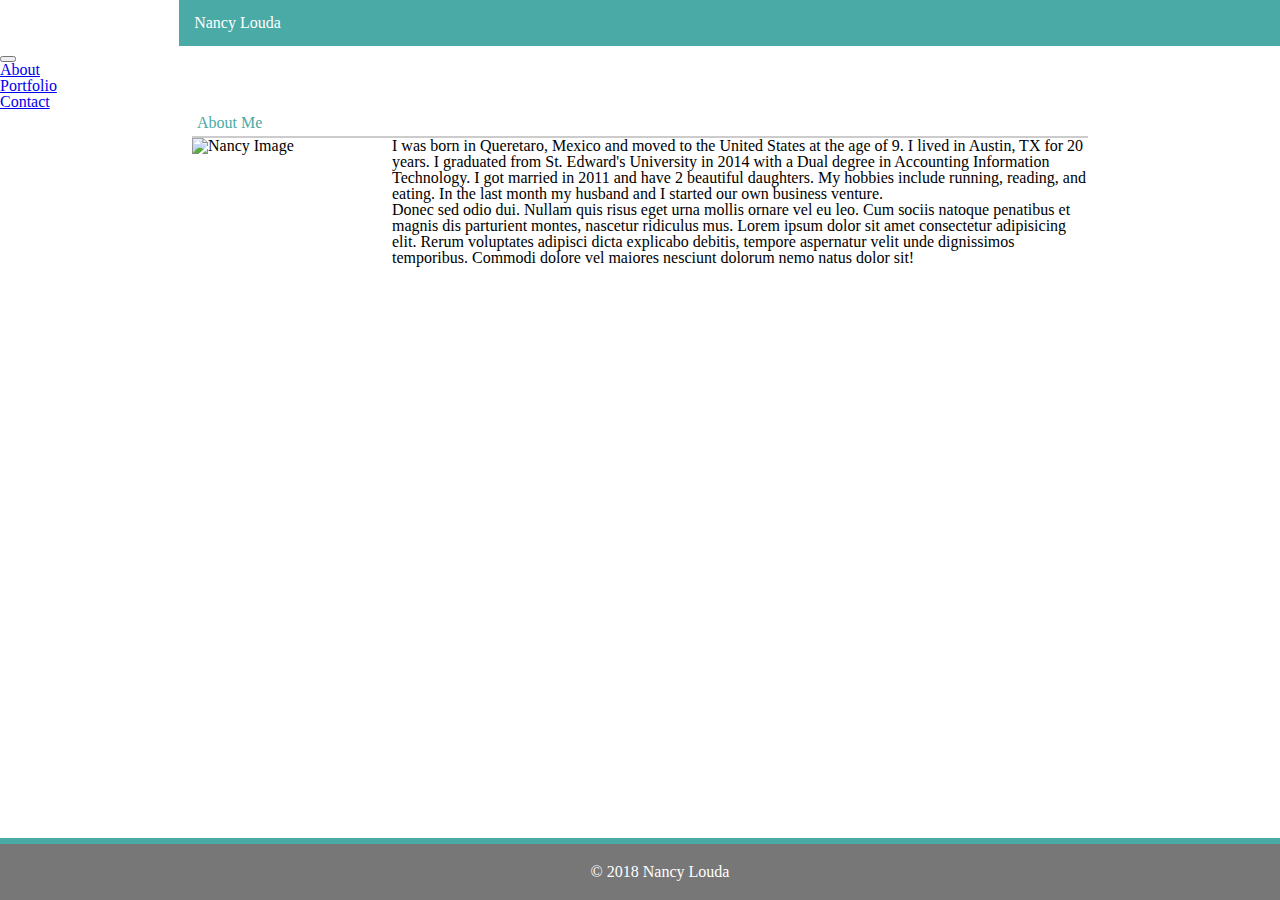
==== index.html @ b5b7e122 "Hw 2 bootstrap progress 1" ====
<!DOCTYPE html>
<html lang="en">
<head>
        <meta charset="utf-8"/>
    <title>About</title>
    <meta name="viewport" content="width=device-width, initial-scale=1, shrink-to-fit=no">
    <meta name="viewport" content="width=device-width, initial-scale=1">
    <link rel="stylesheet" type="text/css" media="screen" href="assets/css/reset.css"/>
    <link rel="stylesheet" href="https://stackpath.bootstrapcdn.com/bootstrap/4.1.1/css/bootstrap.min.css" integrity="sha384-WskhaSGFgHYWDcbwN70/dfYBj47jz9qbsMId/iRN3ewGhXQFZCSftd1LZCfmhktB" crossorigin="anonymous">    <link href="https://fonts.googleapis.com/css?family=Oxygen" rel="stylesheet">
    <link rel="stylesheet" type="text/css" media="screen" href="assets/css/style.css" />
    <script src="main.js"></script>
</head>
<body>
    <nav class="navbar navbar-expand-md navbar-light bg-light sticky-top">
        <div class="container-fluid"> 
                <div class="h1">Nancy Louda</div>
            <button class="navbar-toggler" type="button" data-toggle="collapse"
            data-target="#navbarResponsive">
            <span class="navbar-toggler-icon"></span>
            </button>
        <div class="collapse navbar-collapse" id="navbarResponsive">
            <ul class="navbar-nav ml-auto">
                <li class="nav-item active">
                    <a class="nav-link" href="index.html">About</a>
                </li>
                <li class="nav-item active">
                    <a class="nav-link" href="portfolio.html">Portfolio</a>
                </li>
                <li class="nav-item active">
                    <a class="nav-link" href="contact.html">Contact</a>
                </li>
            </ul>
            </div>
        </div>
        </div>
    </nav>
    <div class="container-fluid">
            <div class="media">
                    <div class="h2">About Me</div>
                    <img class="align-self-start mr-3" src="../Bootstrap-Portfolio/assets/images/IMG_1545.jpg" style="width:200px; height:200px;float:left;"alt="Nancy Image">
                    <div class="media-body">
                      
                      <p>I was born in Queretaro, Mexico and moved to the United States at the age of 9. I lived in Austin, TX for 20 years.
                        I graduated from St. Edward's University in 2014 with a Dual degree in Accounting Information Technology.
                        I got married in 2011 and have 2 beautiful daughters. My hobbies include running, reading, and eating.
                        In the last month my husband and I started our own business venture.</p>
                      <p>Donec sed odio dui. Nullam quis risus eget urna mollis ornare vel eu leo. Cum sociis natoque penatibus et magnis dis parturient montes, nascetur ridiculus mus.
                        Lorem ipsum dolor sit amet consectetur adipisicing elit. Rerum voluptates adipisci dicta explicabo debitis, tempore aspernatur velit unde dignissimos temporibus. Commodi dolore vel maiores nesciunt dolorum nemo natus dolor sit!
                      </p>
                    </div>
                  </div>
    </div>
        <div class="clearfix"></div>
        <div class="footer">&copy; 2018 Nancy Louda</div>
    
</body>
</html>
---- assets/css/style.css ----
*{
    font-family: 'Oxygen', sans-serif;
}

.navbar .navbar-expand-md .navbar-light .bg-light .sticky-top{
    background-color: lightgray;
}
.navbar-expand-md .navbar-collapse {
    padding-right:14%;
}
.h1{
    display:block;
    background: #4aaaa5;
    color: white;
    margin-left: 14%;
    padding:15px;
}
.media{
    display: block;
    background:white;
    position: relative;
    margin: 0 15% 0 15%;
}
.h2 {
color: #4aaaa5;
padding:5px;
border-bottom: 2px solid #ccc;
}
.footer{
    background-color: #777777;
    color:white;
    text-align: center;
    padding: 20px;
    position: fixed;
    bottom:0;
    width:100%; 
    border-top: 6px solid #4aaaa5;

}
.clearfix{
    display:block;
    clear:both;
    margin-bottom: 130px;
}
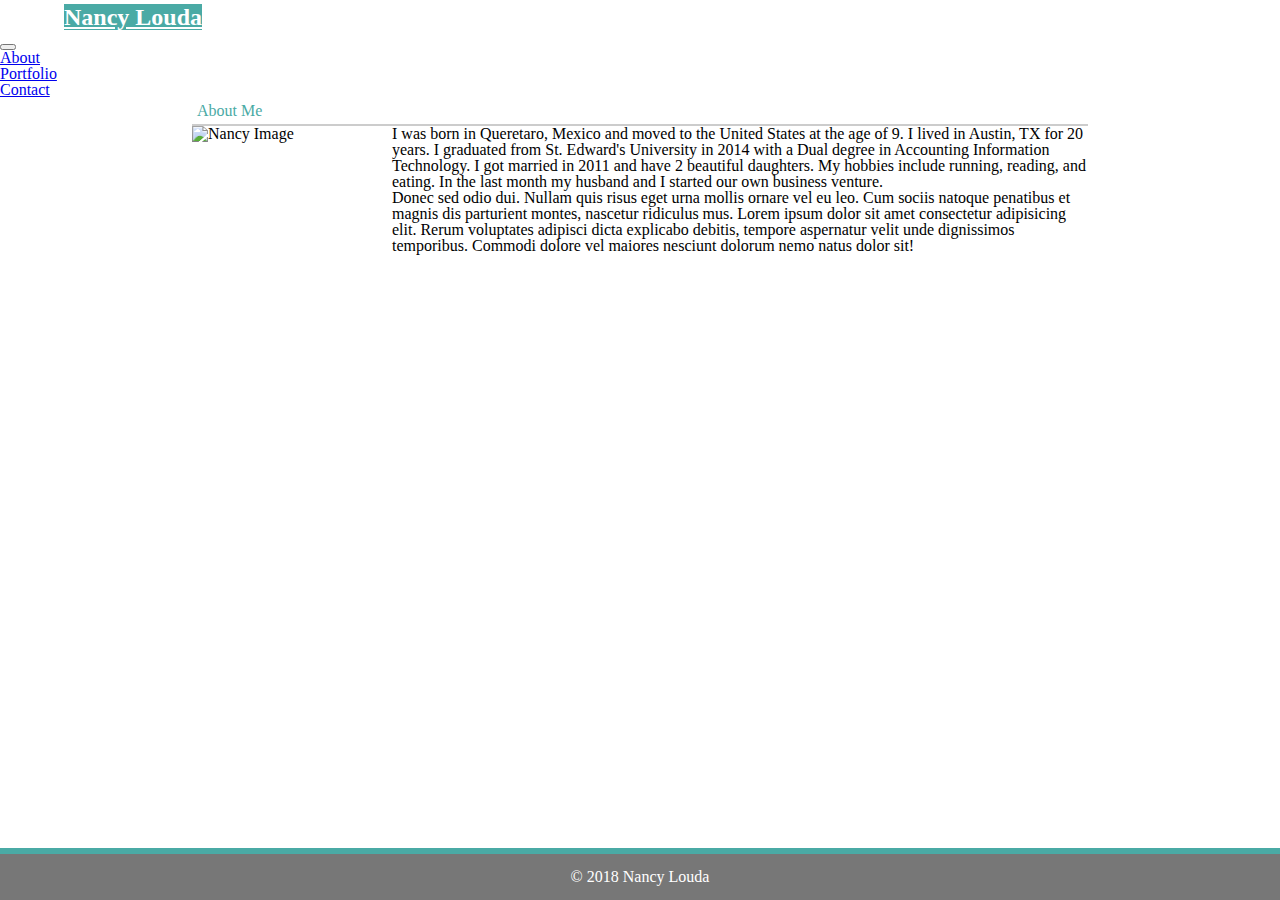
==== commit 124ffcaa: "adding homework for node and mysql" ====
--- a/index.html
+++ b/index.html
@@ -1,57 +1,62 @@
 <!DOCTYPE html>
 <html lang="en">
+
 <head>
-        <meta charset="utf-8"/>
+    <meta charset="utf-8" />
     <title>About</title>
-    <meta name="viewport" content="width=device-width, initial-scale=1, shrink-to-fit=no">
     <meta name="viewport" content="width=device-width, initial-scale=1">
-    <link rel="stylesheet" type="text/css" media="screen" href="assets/css/reset.css"/>
-    <link rel="stylesheet" href="https://stackpath.bootstrapcdn.com/bootstrap/4.1.1/css/bootstrap.min.css" integrity="sha384-WskhaSGFgHYWDcbwN70/dfYBj47jz9qbsMId/iRN3ewGhXQFZCSftd1LZCfmhktB" crossorigin="anonymous">    <link href="https://fonts.googleapis.com/css?family=Oxygen" rel="stylesheet">
+    <link rel="stylesheet" type="text/css" media="screen" href="assets/css/reset.css" />
+    <link rel="stylesheet" href="https://stackpath.bootstrapcdn.com/bootstrap/4.1.3/css/bootstrap.min.css" integrity="sha384-MCw98/SFnGE8fJT3GXwEOngsV7Zt27NXFoaoApmYm81iuXoPkFOJwJ8ERdknLPMO" crossorigin="anonymous">
+    <link href="https://fonts.googleapis.com/css?family=Oxygen" rel="stylesheet">
     <link rel="stylesheet" type="text/css" media="screen" href="assets/css/style.css" />
-    <script src="main.js"></script>
 </head>
+
 <body>
-    <nav class="navbar navbar-expand-md navbar-light bg-light sticky-top">
-        <div class="container-fluid"> 
-                <div class="h1">Nancy Louda</div>
-            <button class="navbar-toggler" type="button" data-toggle="collapse"
-            data-target="#navbarResponsive">
-            <span class="navbar-toggler-icon"></span>
+    <nav class="navbar navbar-expand-lg navbar-light navbar-fixed-top">
+        <div class="container">
+            <div class="navbar-header">
+                <a class="navbar-brand" href="index.html" id="logo">Nancy Louda</a>
+            </div>
+            <button class="navbar-toggler" type="button" data-toggle="collapse" data-target="#page-nav-collapse" aria-controls="navbarSupportedContent" aria-expanded="false" aria-label="Toggle navigation">
+                    <span class="navbar-toggler-icon"></span>
             </button>
-        <div class="collapse navbar-collapse" id="navbarResponsive">
-            <ul class="navbar-nav ml-auto">
-                <li class="nav-item active">
-                    <a class="nav-link" href="index.html">About</a>
-                </li>
-                <li class="nav-item active">
-                    <a class="nav-link" href="portfolio.html">Portfolio</a>
-                </li>
-                <li class="nav-item active">
-                    <a class="nav-link" href="contact.html">Contact</a>
-                </li>
-            </ul>
+            <div class="collapse navbar-collapse" id="page-nav-collapse">
+                <ul class="nav navbar-nav ml-auto">
+                    <li>
+                        <a class="nav-link" href="index.html">About</a>
+                    </li>
+                    <li>
+                        <a class="nav-link" href="portfolio.html">Portfolio</a>
+                    </li>
+                    <li>
+                        <a class="nav-link" href="contact.html">Contact</a>
+                    </li>
+                </ul>
             </div>
-        </div>
         </div>
     </nav>
     <div class="container-fluid">
-            <div class="media">
-                    <div class="h2">About Me</div>
-                    <img class="align-self-start mr-3" src="../Bootstrap-Portfolio/assets/images/IMG_1545.jpg" style="width:200px; height:200px;float:left;"alt="Nancy Image">
-                    <div class="media-body">
-                      
-                      <p>I was born in Queretaro, Mexico and moved to the United States at the age of 9. I lived in Austin, TX for 20 years.
-                        I graduated from St. Edward's University in 2014 with a Dual degree in Accounting Information Technology.
-                        I got married in 2011 and have 2 beautiful daughters. My hobbies include running, reading, and eating.
-                        In the last month my husband and I started our own business venture.</p>
-                      <p>Donec sed odio dui. Nullam quis risus eget urna mollis ornare vel eu leo. Cum sociis natoque penatibus et magnis dis parturient montes, nascetur ridiculus mus.
-                        Lorem ipsum dolor sit amet consectetur adipisicing elit. Rerum voluptates adipisci dicta explicabo debitis, tempore aspernatur velit unde dignissimos temporibus. Commodi dolore vel maiores nesciunt dolorum nemo natus dolor sit!
-                      </p>
-                    </div>
-                  </div>
+        <div class="media">
+            <div class="h2">About Me</div>
+            <img class="align-self-start mr-3" src="../Bootstrap-Portfolio/assets/images/IMG_1545.jpg" style="width:200px; height:200px;float:left;"
+                alt="Nancy Image">
+            <div class="media-body">
+                <p>I was born in Queretaro, Mexico and moved to the United States at the age of 9. I lived in Austin, TX for
+                    20 years. I graduated from St. Edward's University in 2014 with a Dual degree in Accounting Information
+                    Technology. I got married in 2011 and have 2 beautiful daughters. My hobbies include running, reading,
+                    and eating. In the last month my husband and I started our own business venture.</p>
+                <p>Donec sed odio dui. Nullam quis risus eget urna mollis ornare vel eu leo. Cum sociis natoque penatibus et
+                    magnis dis parturient montes, nascetur ridiculus mus. Lorem ipsum dolor sit amet consectetur adipisicing
+                    elit. Rerum voluptates adipisci dicta explicabo debitis, tempore aspernatur velit unde dignissimos temporibus.
+                    Commodi dolore vel maiores nesciunt dolorum nemo natus dolor sit!
+                </p>
+            </div>
+        </div>
     </div>
-        <div class="clearfix"></div>
-        <div class="footer">&copy; 2018 Nancy Louda</div>
-    
+    <div class="clearfix"></div>
+    <div class="footer">&copy; 2018 Nancy Louda</div>
+    <script type="text/javascript" src="https://cdnjs.cloudflare.com/ajax/libs/jquery/3.2.1/jquery.min.js"></script>
+    <script src="https://maxcdn.bootstrapcdn.com/bootstrap/4.0.0/js/bootstrap.min.js"></script></script>
 </body>
+
 </html>--- a/assets/css/style.css
+++ b/assets/css/style.css
@@ -1,13 +1,40 @@
 *{
-    font-family: 'Oxygen', sans-serif;
+    font-family: Georgia, Times, "Times New Roman", serif;
+    box-sizing: border-box;
+    margin:0;
 }
 
-.navbar .navbar-expand-md .navbar-light .bg-light .sticky-top{
+#logo {  
+    /* Typography */
+    font-size: 24px;
+    font-weight: bold;
+    line-height: 34px;
+    color: #fff;
+  
+    /* Visual */
+    background: #4aaaa5;
+  }
+
+.navbar-header{
+    margin-left:5%;
+}
+.collapse.navbar-collapse{
+    margin-right:5%;
+}
+.nav .navbar .navbar-expand-md .navbar-light .bg-light .sticky-top{
     background-color: lightgray;
 }
-.navbar-expand-md .navbar-collapse {
+.nav .navbar-expand-md .navbar-collapse {
     padding-right:14%;
 }
+  
+  /* media query for nav background color change */
+  @media only screen and (max-width: 767px) {
+    .navbar-header {
+      background-color: #4aaaa5;
+    }
+  }
+
 .h1{
     display:block;
     background: #4aaaa5;
@@ -20,17 +47,74 @@
     background:white;
     position: relative;
     margin: 0 15% 0 15%;
+    overflow: auto;
+    
 }
 .h2 {
 color: #4aaaa5;
 padding:5px;
 border-bottom: 2px solid #ccc;
 }
+.btn-secondary{
+background-color: #4aaaa5;
+border-color:#4aaaa5;
+}
+.portfolio-item{
+    position: relative;
+    background:rgba(0, 0, 0, .5 );
+    margin-bottom:20px;
+    margin-top:20px;
+    width:45%;
+    float: left;
+    height:250px;
+}
+.portfolio-item:nth-of-type(odd){
+    float:right;
+}
+.portfolio-item h4{
+    background: #4aaaa5;
+    color:#fff;
+    text-align: center;
+    padding: 5% 0;
+    width:100%;
+    position: absolute;
+    bottom:20px;
+}
+#port1{
+    background-image: url("../images/zoo-animals.jpg");
+    background-size: 100% 100%;
+    background-repeat: no-repeat;
+}
+#port2{
+    background-image: url("../images/blue-crystal.png");
+    background-size: 100% 100%;
+    background-repeat: no-repeat;
+}
+#port3{
+    background-image: url("../images/hogwartscrest.png");
+    background-size: 100% 100%;
+    background-repeat: no-repeat;
+}
+#port4{
+    background-image: url("../images/cat.jpg");
+    background-size: 100% 100%;
+    background-repeat: no-repeat;
+}
+#port5{
+    background-image: url("../images/train.jpg");
+    background-size: 100% 100%;
+    background-repeat: no-repeat;
+}
+#port6{
+    background-image:url("../images/nodejs-mysql-1.png");
+    background-size: 100% 100%;
+    background-repeat: no-repeat;
+}
 .footer{
     background-color: #777777;
     color:white;
     text-align: center;
-    padding: 20px;
+    padding: 15px;
     position: fixed;
     bottom:0;
     width:100%; 
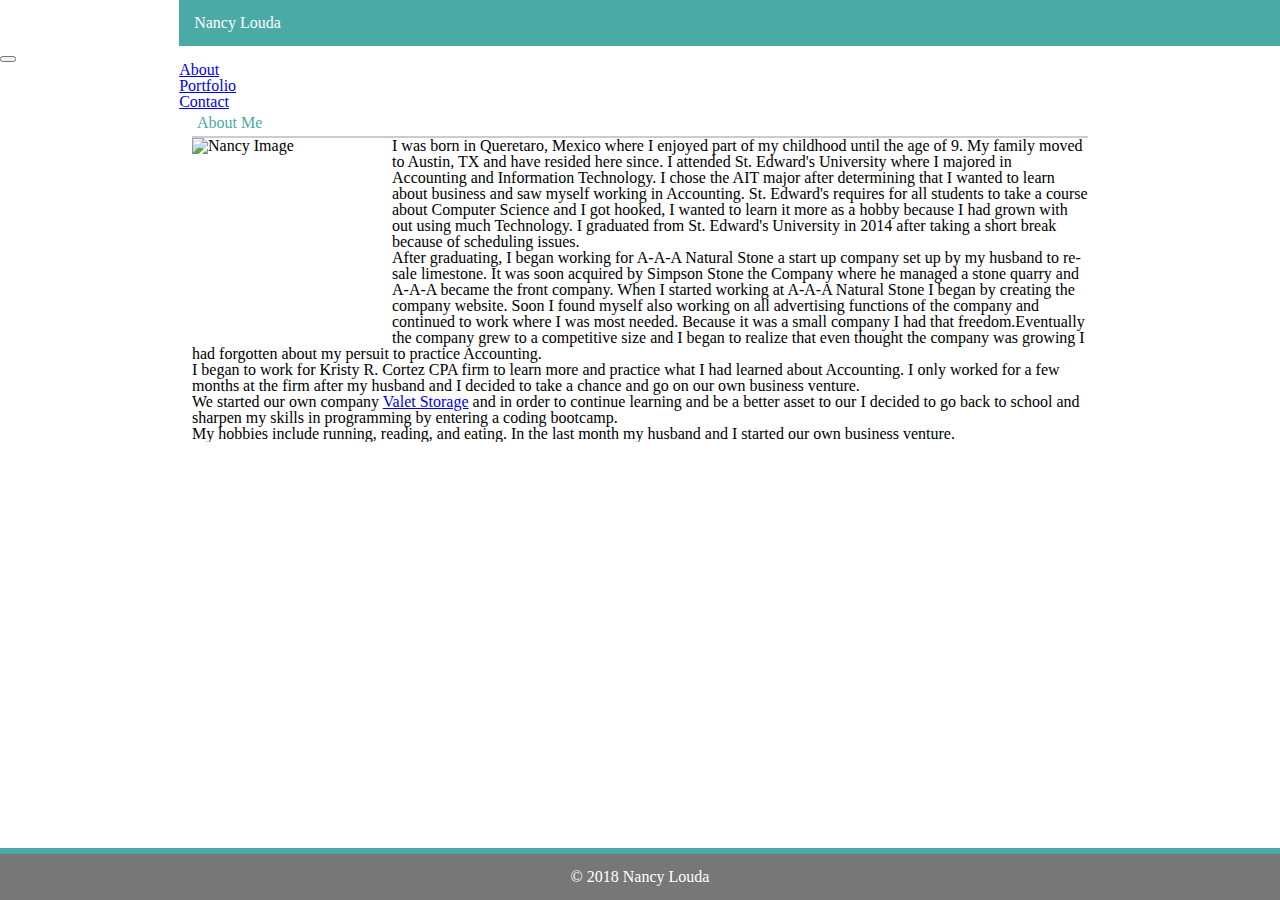
==== commit d2107245: "updated bootstrap portfolio finallygit add ." ====
--- a/index.html
+++ b/index.html
@@ -6,22 +6,24 @@
     <title>About</title>
     <meta name="viewport" content="width=device-width, initial-scale=1">
     <link rel="stylesheet" type="text/css" media="screen" href="assets/css/reset.css" />
-    <link rel="stylesheet" href="https://stackpath.bootstrapcdn.com/bootstrap/4.1.3/css/bootstrap.min.css" integrity="sha384-MCw98/SFnGE8fJT3GXwEOngsV7Zt27NXFoaoApmYm81iuXoPkFOJwJ8ERdknLPMO" crossorigin="anonymous">
+    <link rel="stylesheet" href="https://stackpath.bootstrapcdn.com/bootstrap/4.1.1/css/bootstrap.min.css" integrity="sha384-WskhaSGFgHYWDcbwN70/dfYBj47jz9qbsMId/iRN3ewGhXQFZCSftd1LZCfmhktB"
+        crossorigin="anonymous">
     <link href="https://fonts.googleapis.com/css?family=Oxygen" rel="stylesheet">
     <link rel="stylesheet" type="text/css" media="screen" href="assets/css/style.css" />
+   
 </head>
 
 <body>
-    <nav class="navbar navbar-expand-lg navbar-light navbar-fixed-top">
-        <div class="container">
-            <div class="navbar-header">
-                <a class="navbar-brand" href="index.html" id="logo">Nancy Louda</a>
-            </div>
-            <button class="navbar-toggler" type="button" data-toggle="collapse" data-target="#page-nav-collapse" aria-controls="navbarSupportedContent" aria-expanded="false" aria-label="Toggle navigation">
-                    <span class="navbar-toggler-icon"></span>
+    <nav class="navbar navbar-expand-md navbar-light bg-light sticky-top">
+        <div class="container-fluid">
+            <div class="h1">Nancy Louda</div>
+            <button class="navbar-toggler" type="button" data-toggle="collapse" data-target="#navbarResponsive" aria-controls="navbarSupportedContent"
+                aria-expanded="false" aria-label="Toggle navigation">
+                <span class="navbar-toggler-icon"></span>
             </button>
-            <div class="collapse navbar-collapse" id="page-nav-collapse">
-                <ul class="nav navbar-nav ml-auto">
+            <div class="collapse navbar-collapse" id="navbarResponsive">
+
+                <ul class="navbar-nav ml-auto">
                     <li>
                         <a class="nav-link" href="index.html">About</a>
                     </li>
@@ -34,6 +36,7 @@
                 </ul>
             </div>
         </div>
+    
     </nav>
     <div class="container-fluid">
         <div class="media">
@@ -41,22 +44,18 @@
             <img class="align-self-start mr-3" src="../Bootstrap-Portfolio/assets/images/IMG_1545.jpg" style="width:200px; height:200px;float:left;"
                 alt="Nancy Image">
             <div class="media-body">
-                <p>I was born in Queretaro, Mexico and moved to the United States at the age of 9. I lived in Austin, TX for
-                    20 years. I graduated from St. Edward's University in 2014 with a Dual degree in Accounting Information
-                    Technology. I got married in 2011 and have 2 beautiful daughters. My hobbies include running, reading,
-                    and eating. In the last month my husband and I started our own business venture.</p>
-                <p>Donec sed odio dui. Nullam quis risus eget urna mollis ornare vel eu leo. Cum sociis natoque penatibus et
-                    magnis dis parturient montes, nascetur ridiculus mus. Lorem ipsum dolor sit amet consectetur adipisicing
-                    elit. Rerum voluptates adipisci dicta explicabo debitis, tempore aspernatur velit unde dignissimos temporibus.
-                    Commodi dolore vel maiores nesciunt dolorum nemo natus dolor sit!
-                </p>
+                <p>I was born in Queretaro, Mexico where I enjoyed part of my childhood until the age of 9. My family moved to Austin, TX and have resided here since. I attended St. Edward's University where I majored in Accounting and Information Technology. I chose the AIT major after determining that I wanted to learn about business and saw myself working in Accounting. St. Edward's requires for all students to take a course about Computer Science and I got hooked, I wanted to learn it more as a hobby because I had grown with out using much Technology. I graduated from St. Edward's University in 2014 after taking a short break because of scheduling issues.</p>
+                <p>After graduating, I began working for A-A-A Natural Stone a start up company set up by my husband to re-sale limestone. It was soon acquired by Simpson Stone the Company where he managed a stone quarry and A-A-A became the front company. When I started working at A-A-A Natural Stone I began by creating the company website. Soon I found myself also working on all advertising functions of the company and continued to work where I was most needed. Because it was a small company I had that freedom.Eventually the company grew to a competitive size and I began to realize that even thought the company was growing I had forgotten about my persuit to practice Accounting.</p>
+                <p>I began to work for Kristy R. Cortez CPA firm to learn more and practice what I had learned about Accounting. I only worked for a few months at the firm after my husband and I decided to take a chance and go on our own business venture.</p> <p>We started our own company <a href="https://valet.storage/"> Valet Storage</a> and in order to continue learning and be a better asset to our I decided to go back to school and sharpen my skills in programming by entering a coding bootcamp.</p>
+                <p>My hobbies include running, reading, and eating. In the last month my husband and I started our own business venture.</p>
+                
             </div>
         </div>
     </div>
     <div class="clearfix"></div>
     <div class="footer">&copy; 2018 Nancy Louda</div>
-    <script type="text/javascript" src="https://cdnjs.cloudflare.com/ajax/libs/jquery/3.2.1/jquery.min.js"></script>
-    <script src="https://maxcdn.bootstrapcdn.com/bootstrap/4.0.0/js/bootstrap.min.js"></script></script>
+    <script src="https://cdnjs.cloudflare.com/ajax/libs/jquery/3.2.1/jquery.min.js"></script>
+    <script src="https://maxcdn.bootstrapcdn.com/bootstrap/4.0.0/js/bootstrap.min.js"></script>
 </body>
 
 </html>--- a/assets/css/style.css
+++ b/assets/css/style.css
@@ -18,9 +18,11 @@
 .navbar-header{
     margin-left:5%;
 }
-.collapse.navbar-collapse{
-    margin-right:5%;
+.collapse.navbar-collapse {
+    margin-right: 14%;
+    margin-left: 14%;
 }
+
 .nav .navbar .navbar-expand-md .navbar-light .bg-light .sticky-top{
     background-color: lightgray;
 }
